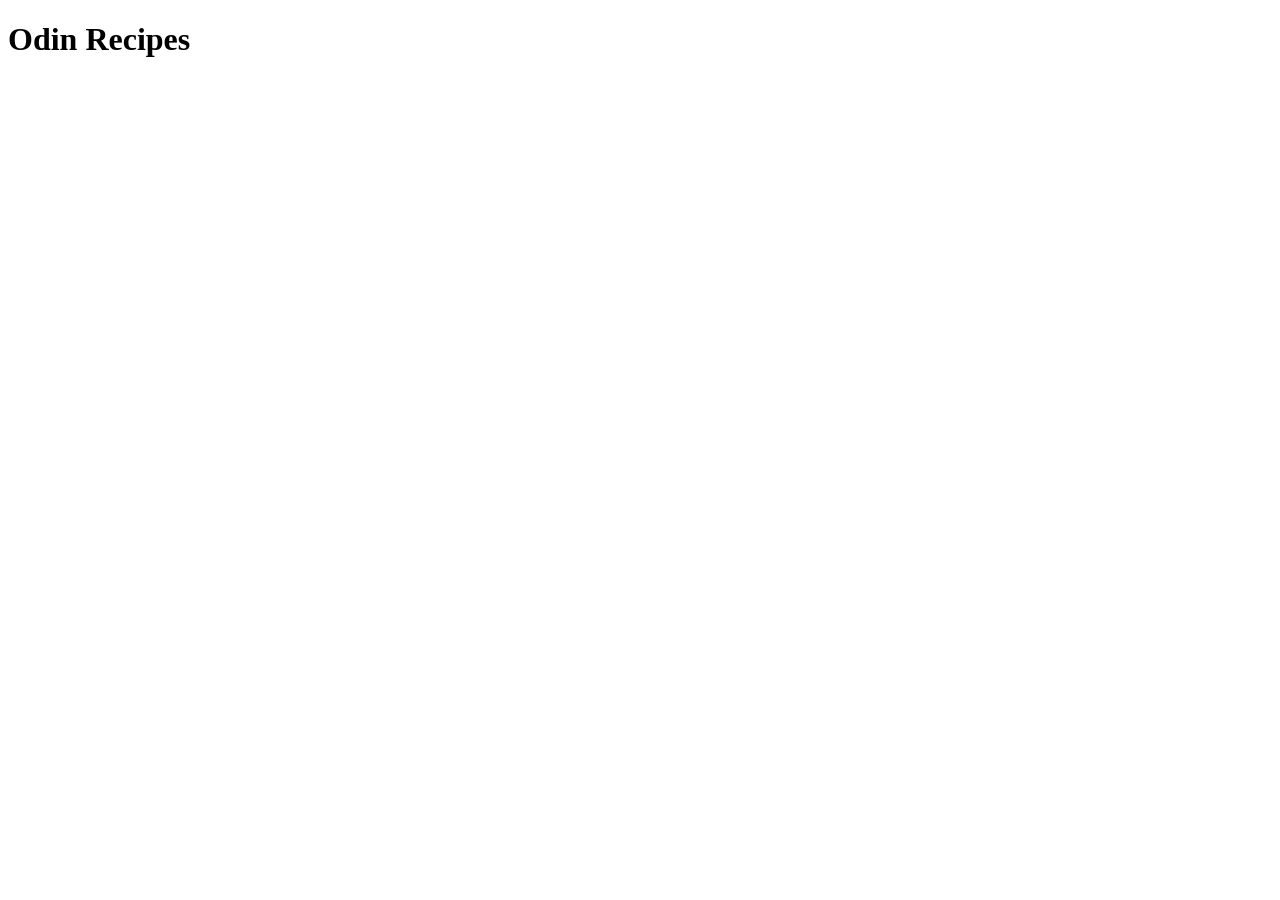
==== index.html @ e2d4e7dd "Boilerplate html, initial README" ====
<!DOCTYPE html>
<html lang="en">
    <head>
        <meta charset="UTF-8">
        <meta http-equiv="X-UA-Compatible" content="IE=edge">
        <meta name="viewport" content="width=device-width, initial-scale=1.0">
        <title>Document</title>
    </head>
    <body>
        <h1>Odin Recipes</h1>
    </body>
</html>
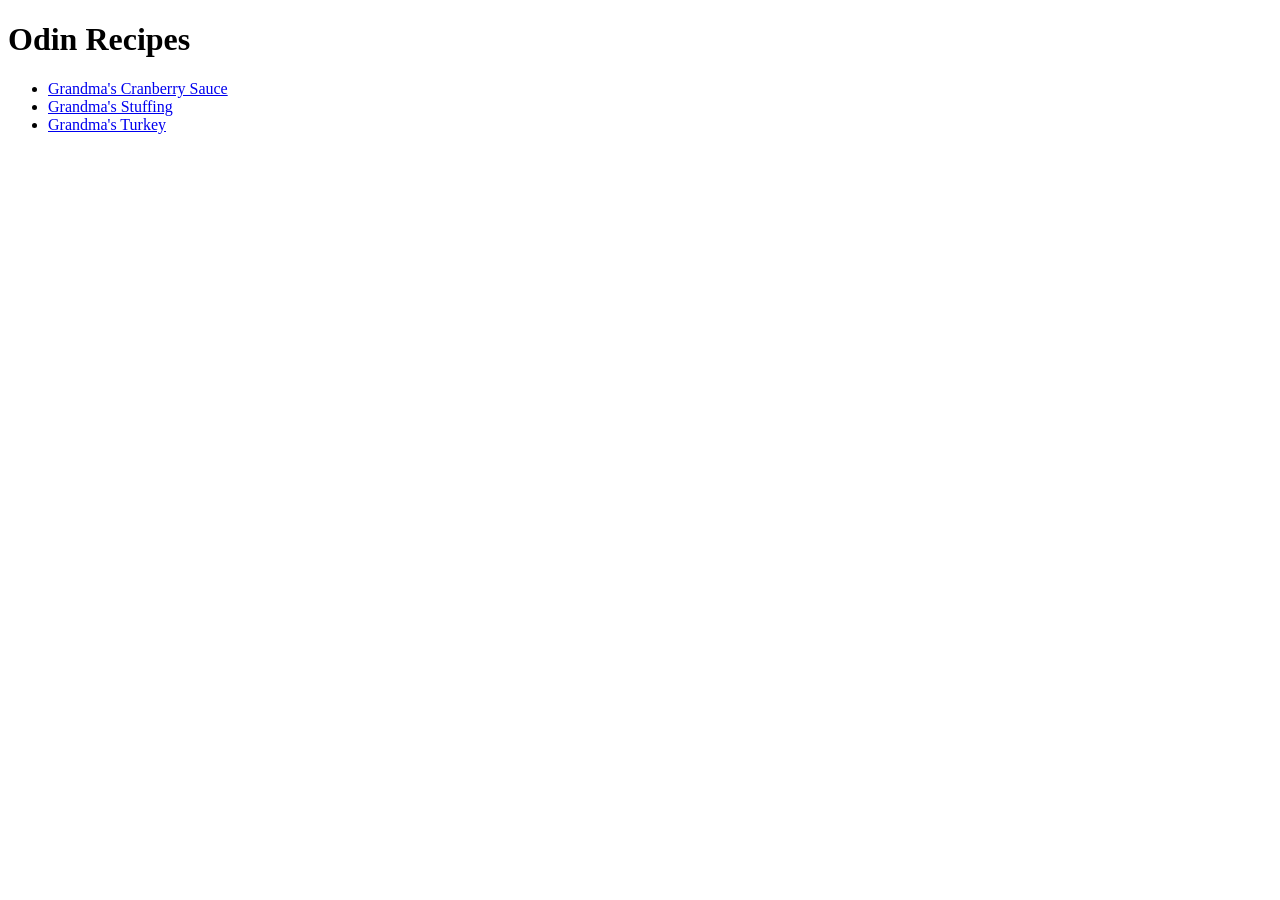
==== commit d8c51ef7: "Add directions and ingredients" ====
--- a/index.html
+++ b/index.html
@@ -8,5 +8,12 @@
     </head>
     <body>
         <h1>Odin Recipes</h1>
+        <ul>
+            <li><a href="recipes/cran_sauce.html">Grandma's Cranberry Sauce</a></li>
+            <li><a href="recipes/stuffing.html">Grandma's Stuffing</a>
+            </li>
+            <li><a href="recipes/turkey.html">Grandma's Turkey</a>
+            </li>
+        </ul>
     </body>
 </html>
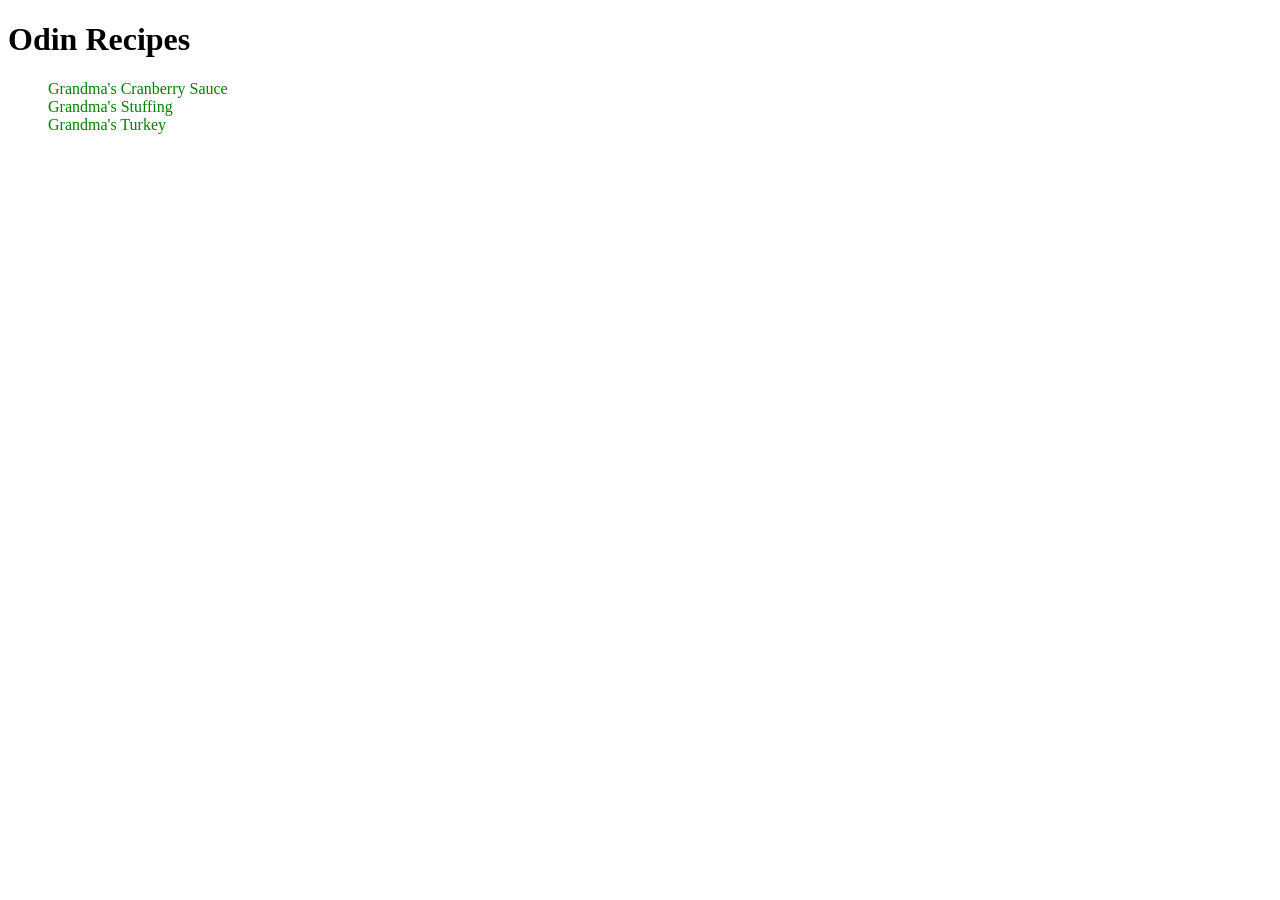
==== commit e1648020: "Add css" ====
--- a/index.html
+++ b/index.html
@@ -4,11 +4,12 @@
         <meta charset="UTF-8">
         <meta http-equiv="X-UA-Compatible" content="IE=edge">
         <meta name="viewport" content="width=device-width, initial-scale=1.0">
-        <title>Document</title>
+        <title>Recipes</title>
+        <link rel="stylesheet" href="styles.css">
     </head>
     <body>
         <h1>Odin Recipes</h1>
-        <ul>
+        <ul class="head">
             <li><a href="recipes/cran_sauce.html">Grandma's Cranberry Sauce</a></li>
             <li><a href="recipes/stuffing.html">Grandma's Stuffing</a>
             </li>
--- a/styles.css
+++ b/styles.css
@@ -0,0 +1,18 @@
+img {
+    height: auto;
+    width: 400px;
+}
+
+a {
+    color: green;
+    text-decoration: none;
+}
+
+a:hover {
+    color: red;
+}
+
+ul.head,
+ul.foot {
+    list-style-type: none;
+}
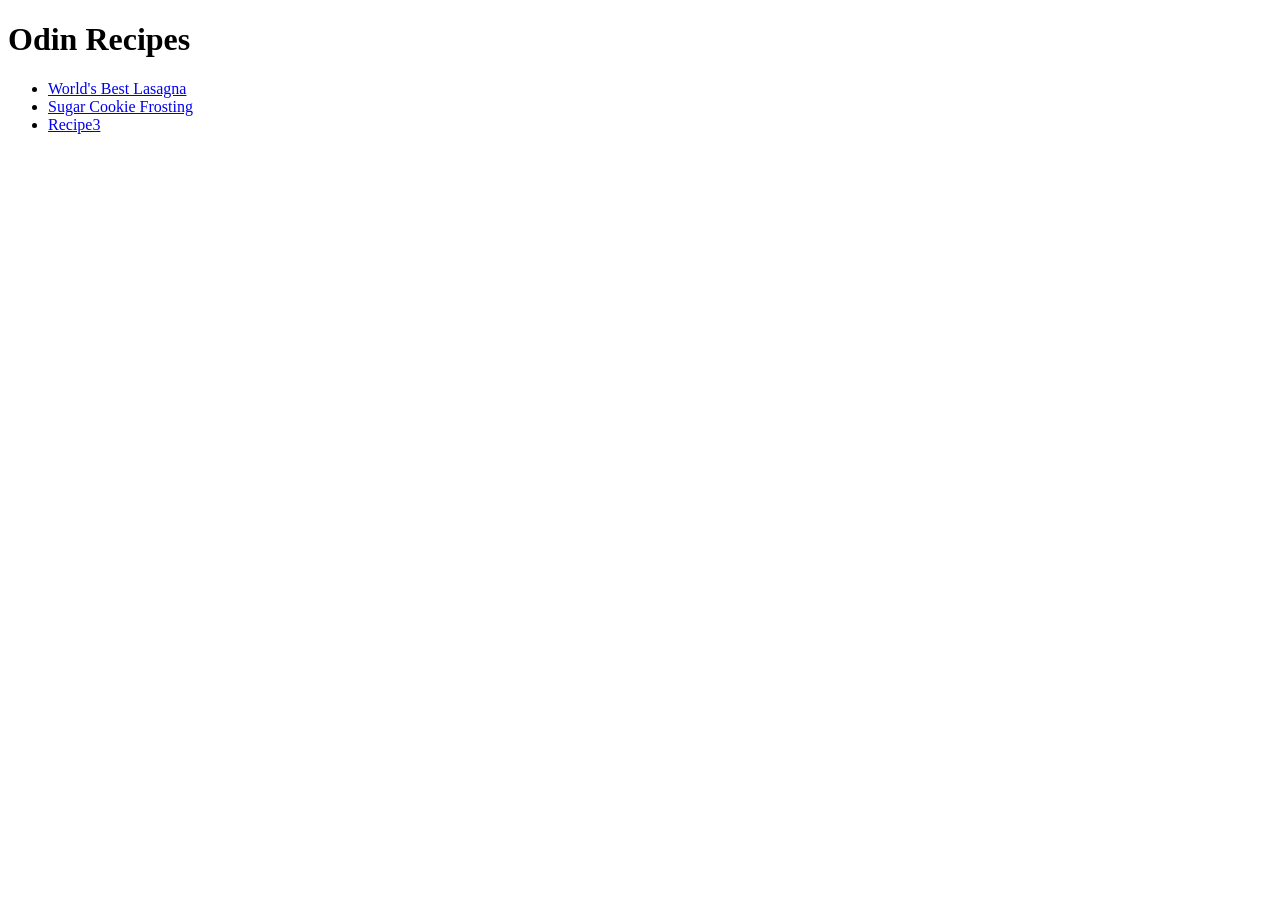
==== commit 188ab33d: "forgot to add for previous commit" ====
--- a/index.html
+++ b/index.html
@@ -1,20 +1,16 @@
 <!DOCTYPE html>
 <html lang="en">
-    <head>
-        <meta charset="UTF-8">
-        <meta http-equiv="X-UA-Compatible" content="IE=edge">
-        <meta name="viewport" content="width=device-width, initial-scale=1.0">
-        <title>Recipes</title>
-        <link rel="stylesheet" href="styles.css">
-    </head>
-    <body>
-        <h1>Odin Recipes</h1>
-        <ul class="head">
-            <li><a href="recipes/cran_sauce.html">Grandma's Cranberry Sauce</a></li>
-            <li><a href="recipes/stuffing.html">Grandma's Stuffing</a>
-            </li>
-            <li><a href="recipes/turkey.html">Grandma's Turkey</a>
-            </li>
-        </ul>
-    </body>
+<head>
+    <meta charset="UTF-8">
+    <meta name="viewport" content="width=device-width, initial-scale=1.0">
+    <title>Odin Recipes</title>
+</head>
+<body>
+    <h1>Odin Recipes</h1>
+    <ul>
+        <li><a href="./recipes/lasagna.html">World's Best Lasagna</a></li>
+        <li><a href="./recipes/cookies.html">Sugar Cookie Frosting</a></li>
+        <li><a href="#">Recipe3</a></li>
+    </ul>
+</body>
 </html>
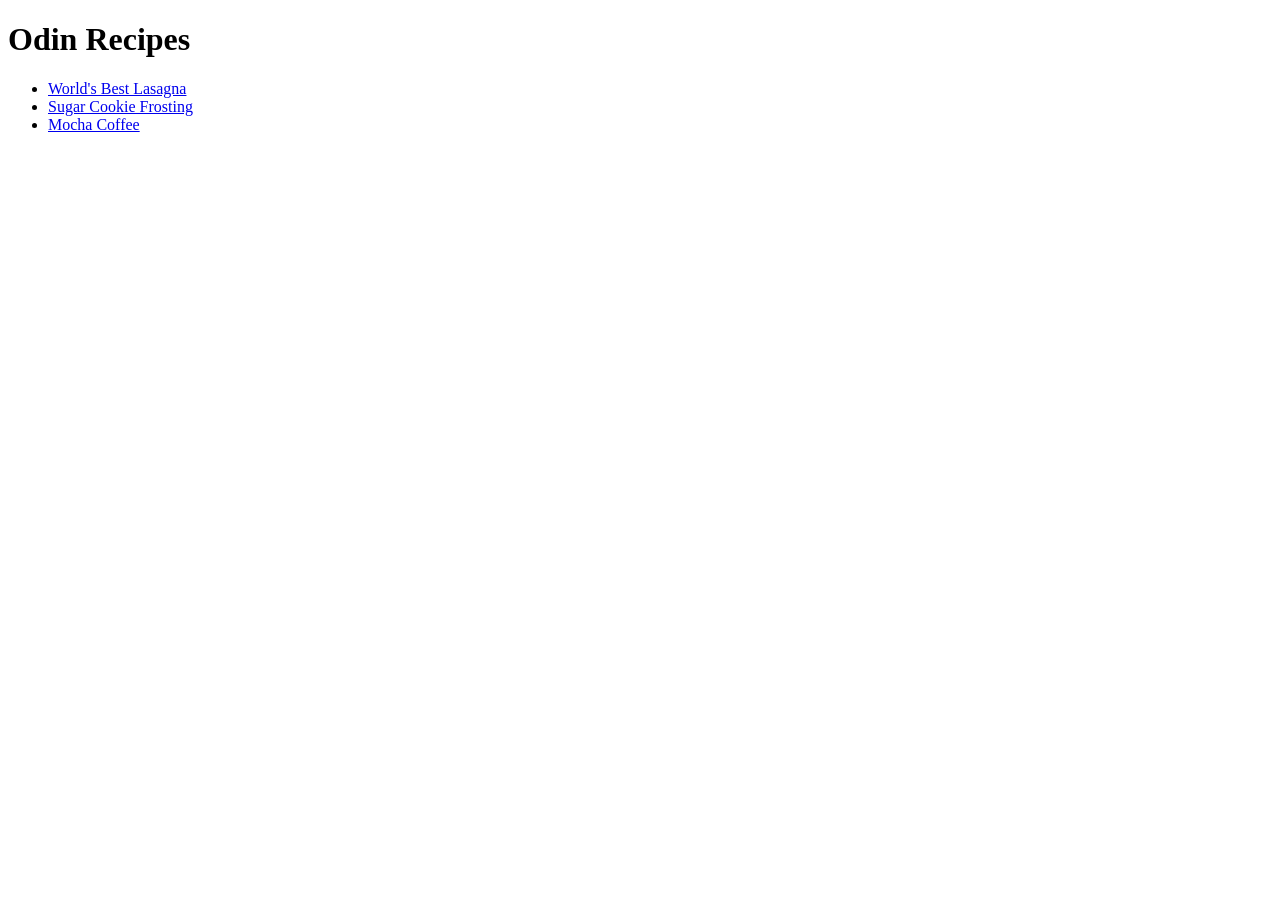
==== commit 03cbe2ca: "Add link to the third recipes" ====
--- a/index.html
+++ b/index.html
@@ -10,7 +10,7 @@
     <ul>
         <li><a href="./recipes/lasagna.html">World's Best Lasagna</a></li>
         <li><a href="./recipes/cookies.html">Sugar Cookie Frosting</a></li>
-        <li><a href="#">Recipe3</a></li>
+        <li><a href="./recipes/coffee.html">Mocha Coffee</a></li>
     </ul>
 </body>
 </html>
